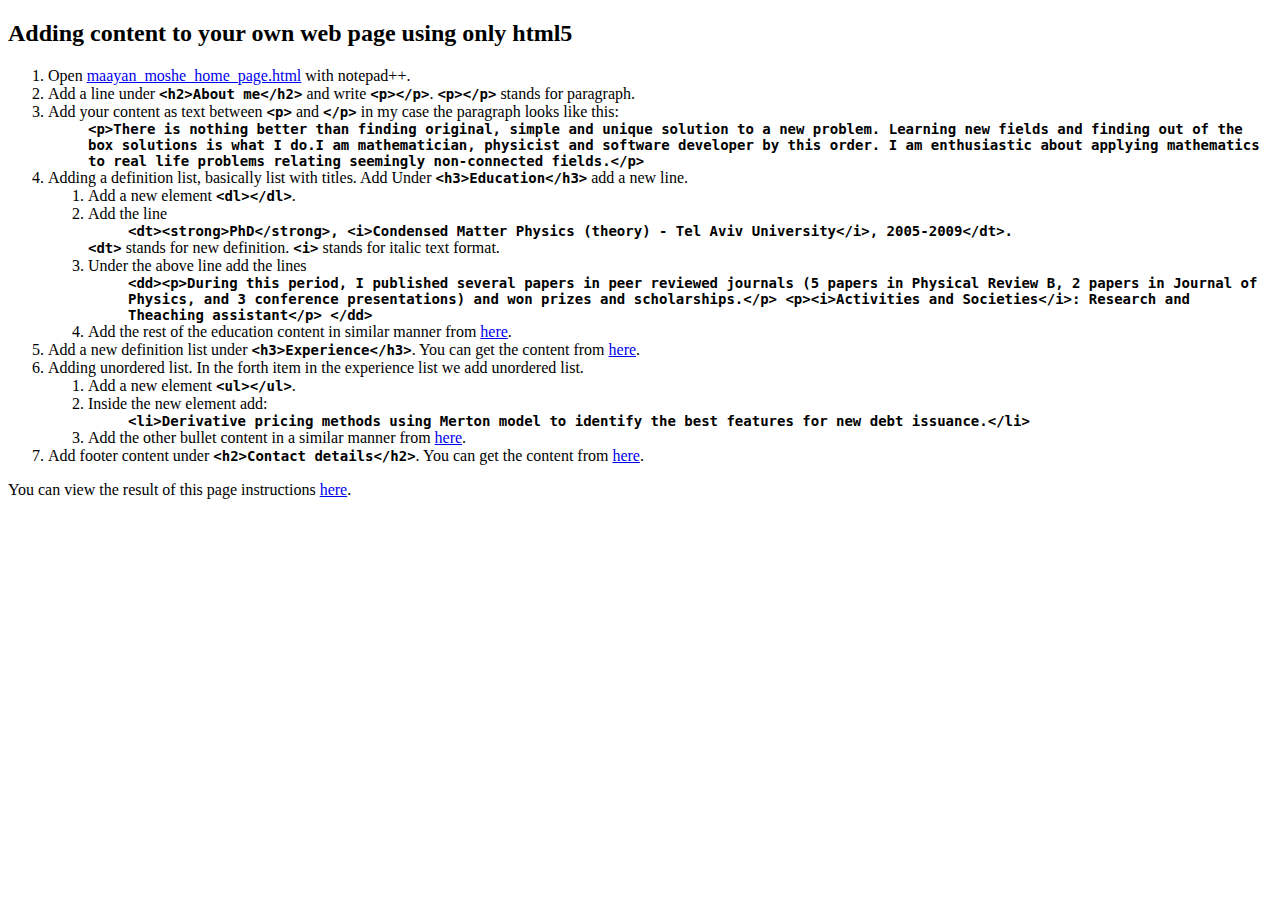
==== web_page_tutorial/adding_content/adding_content.html @ 69dc8d84 "adding web page content" ====
<!DOCTYPE html>
<html lang="en">
	<head>
		<meta charset="utf-8">
		<title>web page from scratch - adding content</title>
		<meta name="description" content="A detailed description of how to build web page only from html5">
		<meta name="keywords" content="html5, tutorial, dummies, beginners">
		<link rel="stylesheet" href="../web_page_tutorial.css">
	</head>
	<body>
		<article>
			<h2>Adding content to your own web page using only html5</h2>
			<ol>
				<li>Open <a href="..\page_template\maayan_moshe_home_page.html">maayan_moshe_home_page.html</a> with notepad++.</li>
				<li>Add a line under <code>&lt;h2&gt;About me&lt;/h2&gt;</code> and write <code>&lt;p&gt;&lt;/p&gt;</code>. <code>&lt;p&gt;&lt;/p&gt;</code> stands for paragraph.</li>
				<li>Add your content as text between <code>&lt;p&gt;</code> and <code>&lt;/p&gt;</code> in my case the paragraph looks like this:
					<div class = "code_par">
						&lt;p&gt;There is nothing better than finding original, simple and unique solution to a new problem. 
						Learning new fields and finding out of the box solutions is what I do.I am mathematician, physicist and software developer by this order. 
						I am enthusiastic about applying mathematics to real life problems relating seemingly non-connected fields.&lt;/p&gt;
					</div>
				</li>
				<li>Adding a definition list, basically list with titles. Add Under <code>&lt;h3&gt;Education&lt;/h3&gt;</code> add a new line.
					<ol>
						<li>Add a new element <code>&lt;dl&gt;&lt;/dl&gt;</code>.</li>
						<li>Add the line 
							<div class = "code_par">
								&lt;dt&gt;&lt;strong&gt;PhD&lt;/strong&gt;, &lt;i&gt;Condensed Matter Physics (theory) - Tel Aviv University&lt;/i&gt;, 2005-2009&lt;/dt&gt;.
							</div>
							<code>&lt;dt&gt;</code> stands for new definition. <code>&lt;i&gt;</code> stands for italic text format.
						</li>
						<li>Under the above line add the lines
							<div class = "code_par">
								&lt;dd&gt;&lt;p&gt;During this period, I published several papers in peer reviewed journals 
									(5 papers in Physical Review B, 2 papers in Journal of Physics, and 3 conference presentations) and won prizes and scholarships.&lt;/p&gt;
									&lt;p&gt;&lt;i&gt;Activities and Societies&lt;/i&gt;: Research and Theaching assistant&lt;/p&gt;
								&lt;/dd&gt;
							</div>
						</li>
						<li>Add the rest of the education content in similar manner from <a href = "maayan_moshe_home_page.html">here</a>.</li>
					</ol>
				<li>Add a new definition list under <code>&lt;h3&gt;Experience&lt;/h3&gt;</code>. You can get the content from <a href = "maayan_moshe_home_page.html">here</a>.</li>
				<li>Adding unordered list. In the forth item in the experience list we add unordered list.
					<ol>
						<li>Add a new element <code>&lt;ul&gt;&lt;/ul&gt;</code>.</li>
						<li>Inside the new element add:
							<div class = "code_par">&lt;li&gt;Derivative pricing methods using Merton model to identify the best features for new debt issuance.&lt;/li&gt;</div>
						</li>
						<li>Add the other bullet content in a similar manner from  <a href = "maayan_moshe_home_page.html">here</a>.</li>
					</ol>
				</li>
				<li>Add footer content under <code>&lt;h2&gt;Contact details&lt;/h2&gt;</code>. You can get the content from <a href = "maayan_moshe_home_page.html">here</a>.</li>
			</ol>
			You can view the result of this page instructions <a href = "maayan_moshe_home_page.html">here</a>.
		</article>
	</body>
</html>
---- web_page_tutorial/web_page_tutorial.css ----
code { font-weight: bold; font-family: monospace; font-size: 14px;}
code.not5, span.not5 { color: #aaaaaa; background-color: transparent; }
code.new5, span.new5 { color: #b52c25; background-color: transparent; }
code.new5but, span.new5but { color: #e07f7a; background-color: transparent; }
.code_par { margin-left: 40px; font-weight: bold; font-family: monospace; font-size: 14px; display: block;}
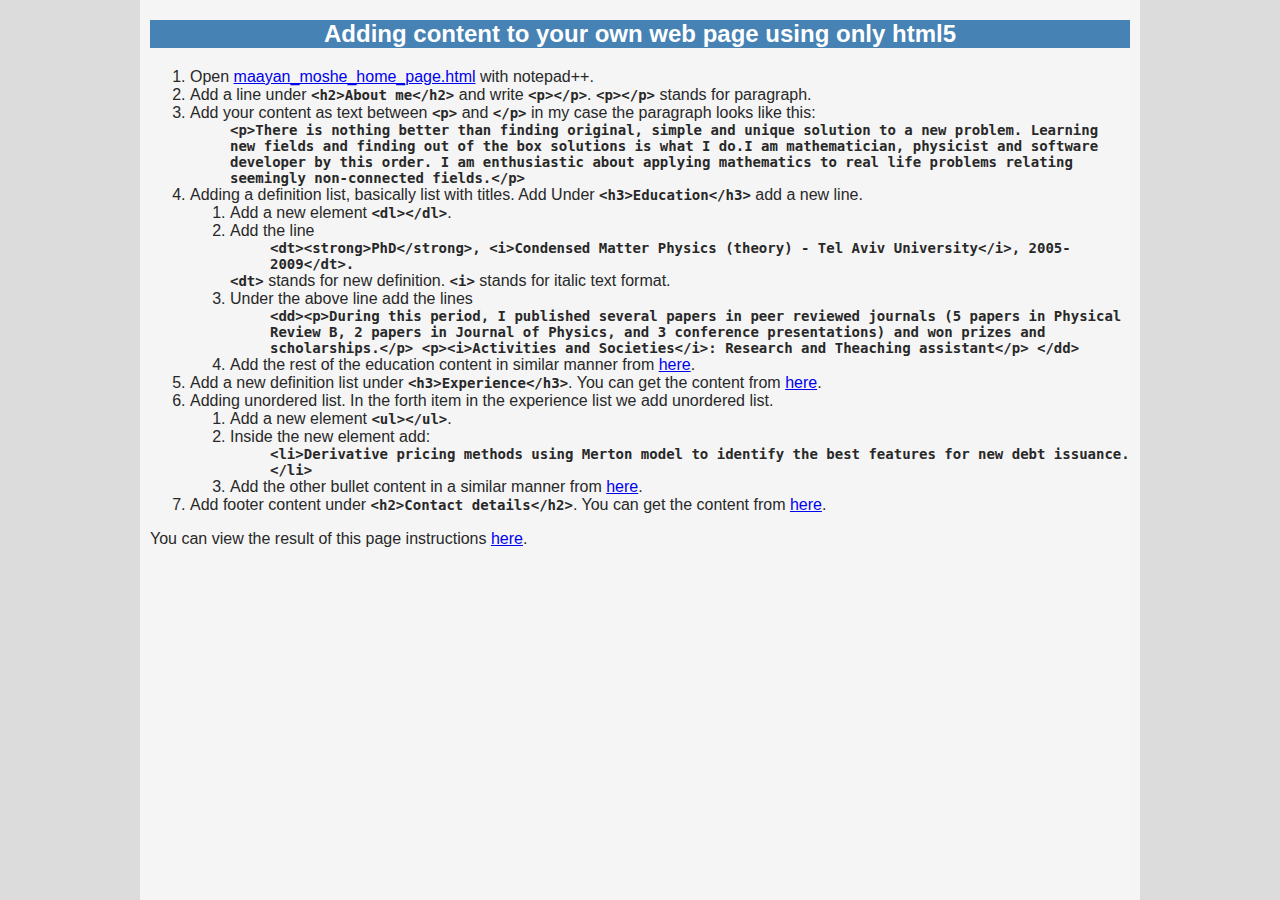
==== commit efa3ef53: "adding web page content" ====
--- a/web_page_tutorial/adding_content/adding_content.html
+++ b/web_page_tutorial/adding_content/adding_content.html
@@ -8,8 +8,10 @@
 		<link rel="stylesheet" href="../web_page_tutorial.css">
 	</head>
 	<body>
-		<article>
+		<header>
 			<h2>Adding content to your own web page using only html5</h2>
+		</header>
+		<article>	
 			<ol>
 				<li>Open <a href="..\page_template\maayan_moshe_home_page.html">maayan_moshe_home_page.html</a> with notepad++.</li>
 				<li>Add a line under <code>&lt;h2&gt;About me&lt;/h2&gt;</code> and write <code>&lt;p&gt;&lt;/p&gt;</code>. <code>&lt;p&gt;&lt;/p&gt;</code> stands for paragraph.</li>
--- a/web_page_tutorial/web_page_tutorial.css
+++ b/web_page_tutorial/web_page_tutorial.css
@@ -3,3 +3,8 @@
 code.new5, span.new5 { color: #b52c25; background-color: transparent; }
 code.new5but, span.new5but { color: #e07f7a; background-color: transparent; }
 .code_par { margin-left: 40px; font-weight: bold; font-family: monospace; font-size: 14px; display: block;}
+html { color: black; background-color: rgb(220,220,220); font-family: arial, Sans-serif;}
+body { width: 1000px; background-color: rgb(245,245,245); position: absolute; height: 100%; left: 50%; margin-left : -500px; margin-top: 0; margin-bottom: 0;}
+html, header, nav, article, section, footer, figure, aside { display: block; margin-left: 10px; margin-right:10px;}
+header { text-align: center; background-color: SteelBlue; color: white}
+article { color: rgb(40,40,40);}
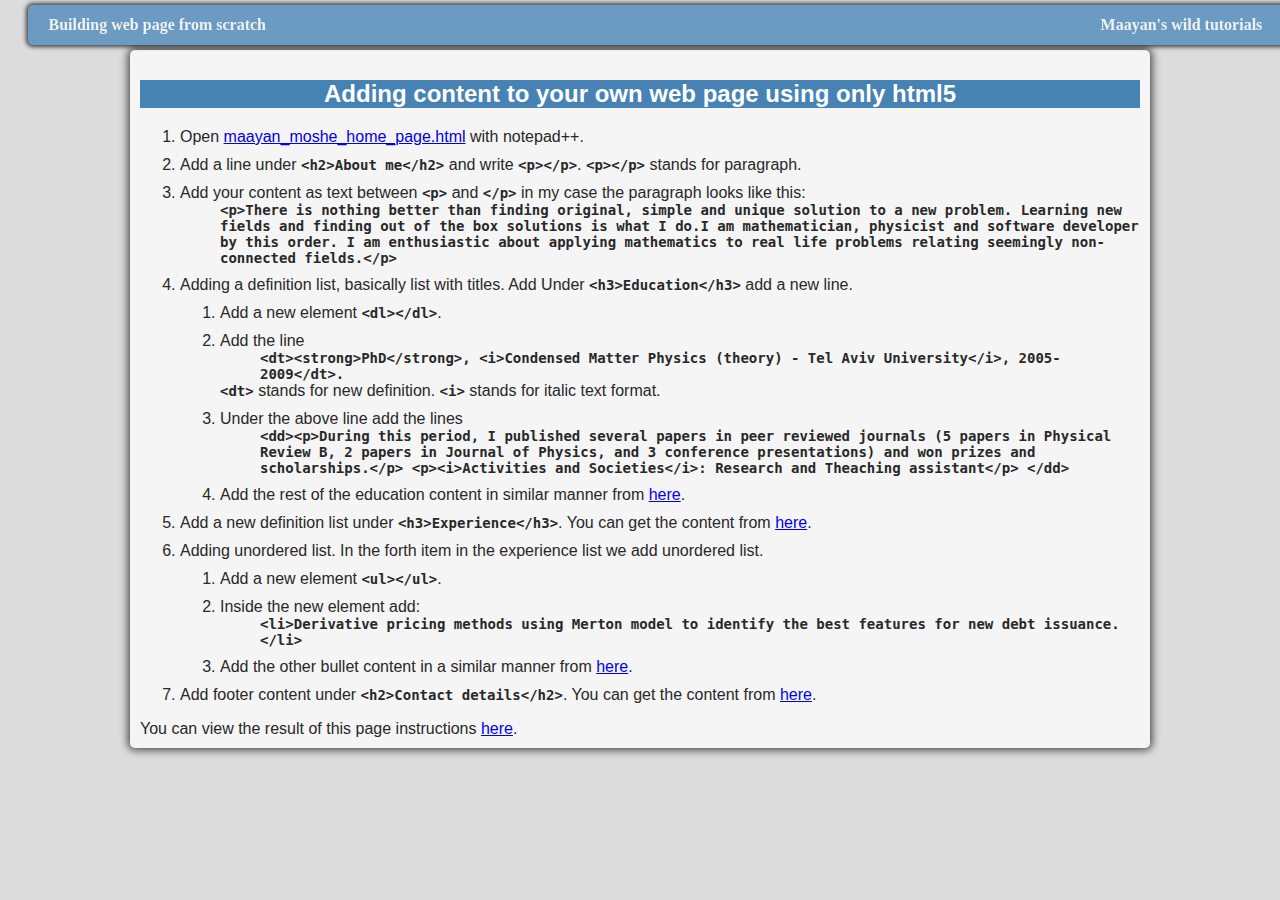
==== commit d388b210: "adding style to tutorial pages" ====
--- a/web_page_tutorial/adding_content/adding_content.html
+++ b/web_page_tutorial/adding_content/adding_content.html
@@ -9,9 +9,11 @@
 	</head>
 	<body>
 		<header>
-			<h2>Adding content to your own web page using only html5</h2>
+			<div class = "left">Building web page from scratch</div>
+			<div class = "right">Maayan's wild tutorials</div>
 		</header>
-		<article>	
+		<article>
+			<h2>Adding content to your own web page using only html5</h2>		
 			<ol>
 				<li>Open <a href="..\page_template\maayan_moshe_home_page.html">maayan_moshe_home_page.html</a> with notepad++.</li>
 				<li>Add a line under <code>&lt;h2&gt;About me&lt;/h2&gt;</code> and write <code>&lt;p&gt;&lt;/p&gt;</code>. <code>&lt;p&gt;&lt;/p&gt;</code> stands for paragraph.</li>
--- a/web_page_tutorial/web_page_tutorial.css
+++ b/web_page_tutorial/web_page_tutorial.css
@@ -3,8 +3,27 @@
 code.new5, span.new5 { color: #b52c25; background-color: transparent; }
 code.new5but, span.new5but { color: #e07f7a; background-color: transparent; }
 .code_par { margin-left: 40px; font-weight: bold; font-family: monospace; font-size: 14px; display: block;}
-html { color: black; background-color: rgb(220,220,220); font-family: arial, Sans-serif;}
-body { width: 1000px; background-color: rgb(245,245,245); position: absolute; height: 100%; left: 50%; margin-left : -500px; margin-top: 0; margin-bottom: 0;}
+html { color: black; background-color: rgb(220,220,220); font-family: arial, Sans-serif; color: rgb(40,40,40);}
 html, header, nav, article, section, footer, figure, aside { display: block; margin-left: 10px; margin-right:10px;}
-header { text-align: center; background-color: SteelBlue; color: white}
-article { color: rgb(40,40,40);}
+nav, article, section, footer, figure, aside { 
+	display: block; padding: 10px; width: 1000px; 
+	background-color: rgb(245,245,245); margin: auto;}
+header, footer {position: relative; width: 90%;}
+h1, h2, h3 { text-align: center; background-color: SteelBlue; color: white; }
+li {margin-top: 10px;}
+header, footer { background-color: #6B9BC3; color: rgb(240,240,240); 
+	position: fixed; height: 40px; font-size: 16px; 
+	font-family: "Bree Serif", Georgia, serif; padding: 0 5%;
+	border-radius: 5px; box-shadow: 0 0 4px 2px rgba(0,0,0,.7);
+	font-weight: bold;}
+header{top: 5px;}
+article {margin-top: 50px; box-shadow: 0 0 8px 2px rgba(0,0,0,.7);}
+article, header, footer { border-radius: 5px;}
+.left{position: absolute;
+  top: 50%;
+  left: 5%;
+  transform: translate(-20%, -50%);}
+.right{position: absolute;
+  top: 50%;
+  left: 80%;
+  transform: translate(30%, -50%);}
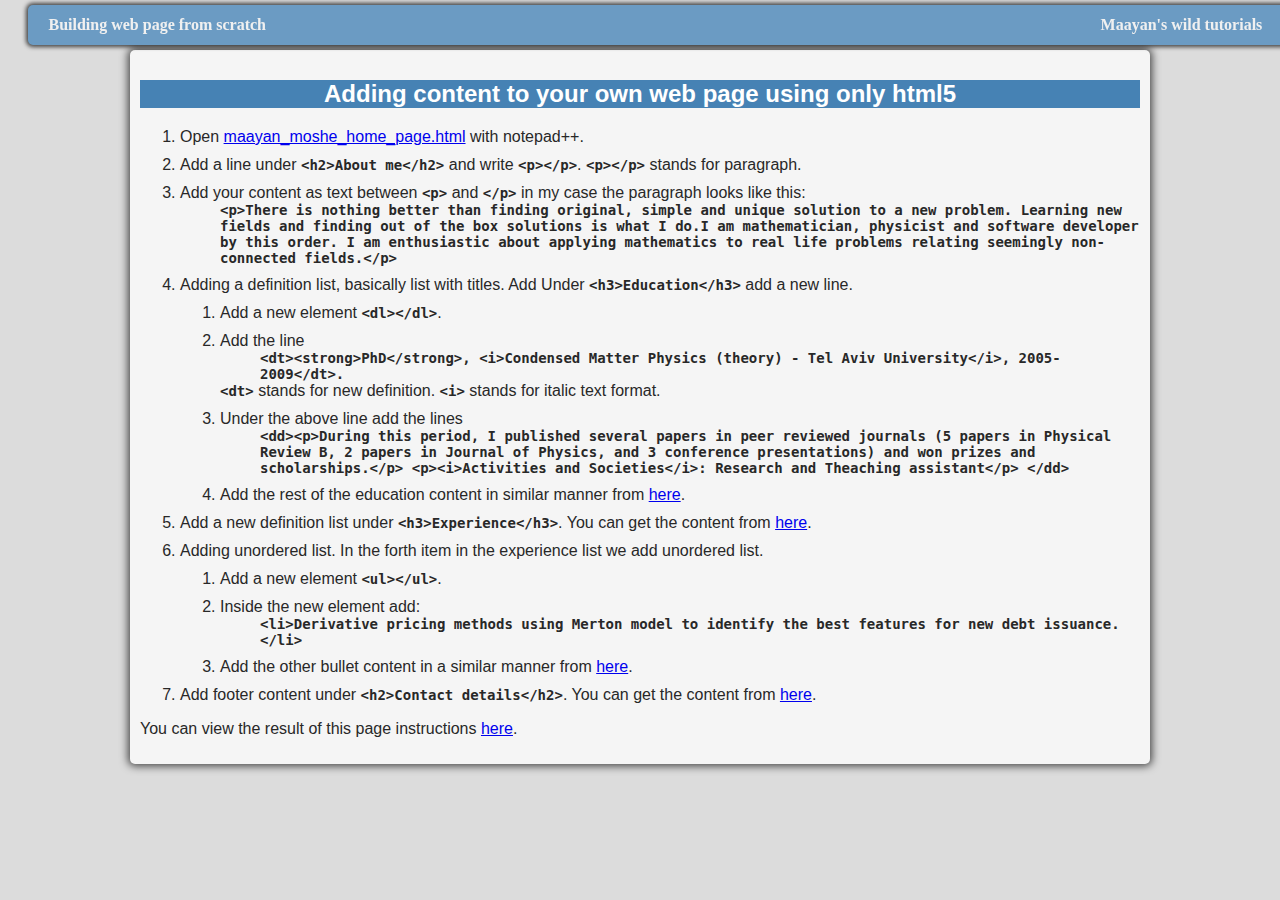
==== commit c86e3403: "adding paragraph to final line" ====
--- a/web_page_tutorial/adding_content/adding_content.html
+++ b/web_page_tutorial/adding_content/adding_content.html
@@ -55,7 +55,7 @@
 				</li>
 				<li>Add footer content under <code>&lt;h2&gt;Contact details&lt;/h2&gt;</code>. You can get the content from <a href = "maayan_moshe_home_page.html">here</a>.</li>
 			</ol>
-			You can view the result of this page instructions <a href = "maayan_moshe_home_page.html">here</a>.
+			<p>You can view the result of this page instructions <a href = "maayan_moshe_home_page.html">here</a>.</p>
 		</article>
 	</body>
 </html>